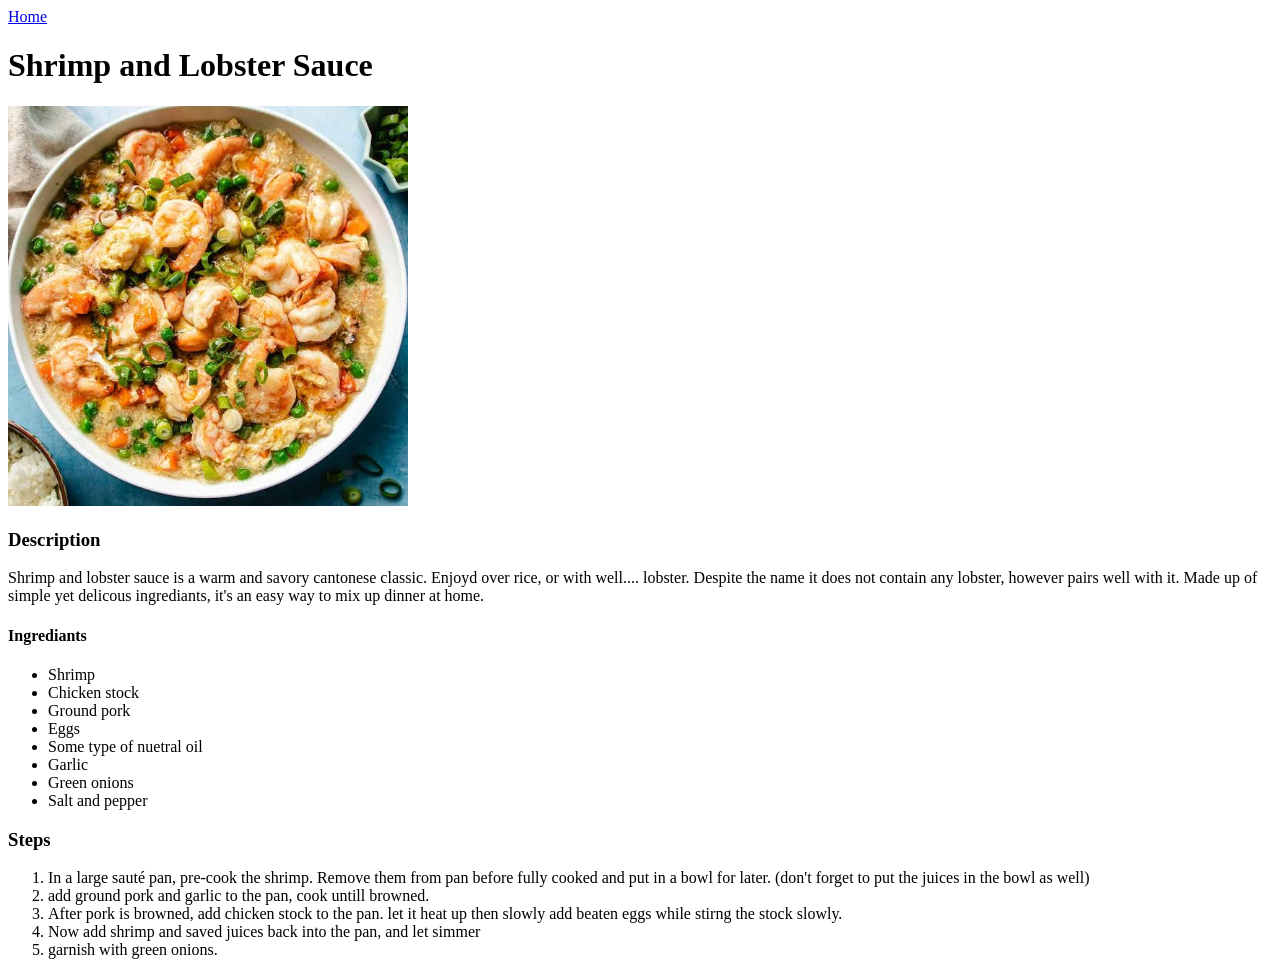
==== recipes/shrimp-and-lobser-sauce.html @ 84daae74 "add all files" ====
<!DOCTYPE html>
<html lang="en">
<head>
    <meta charset="UTF-8">
    <meta name="viewport" content="width=device-width, initial-scale=1.0">
    <title>Recipes</title>
</head>
<body>
    <a href="../index.html">Home</a>
   <h1>Shrimp and Lobster Sauce</h1>
   
   <img src="../images/shrimp-and-lobster-sauce.jpg" alt="a bowl full of shrimp, scallions, and sauce" width="400">
        <h3>Description</h3>    
        <p>Shrimp and lobster sauce is a warm and savory cantonese classic. 
            Enjoyd over rice, or with well.... lobster. 
            Despite the name it does <emp>not</emp> contain any lobster, however pairs well with it. 
            Made up of simple yet delicous ingrediants, it's an easy way to mix up dinner at home.</p>

<h4>Ingrediants</h4>

<ul>

    <li>Shrimp</li>
    <li>Chicken stock</li>
    <li>Ground pork</li>
    <li>Eggs</li>
    <li>Some type of nuetral oil</li>
    <li>Garlic</li>
    <li>Green onions</li>
    <li>Salt and pepper</li>

</ul>

<h3>Steps</h3>

    <ol>

        <li>In a large sauté pan, pre-cook the shrimp. Remove them from pan before fully cooked and put in a bowl for later. (don't forget to put the juices in the bowl as well)</li>
        <li>add ground pork and garlic to the pan, cook untill browned.</li>
        <li>After pork is browned, add chicken stock to the pan. let it heat up then slowly add beaten eggs while stirng the stock slowly.</li>
        <li>Now add shrimp and saved juices back into the pan, and let simmer</li>
        <li>garnish with green onions.</li>

    </ol>
</body>
</html>
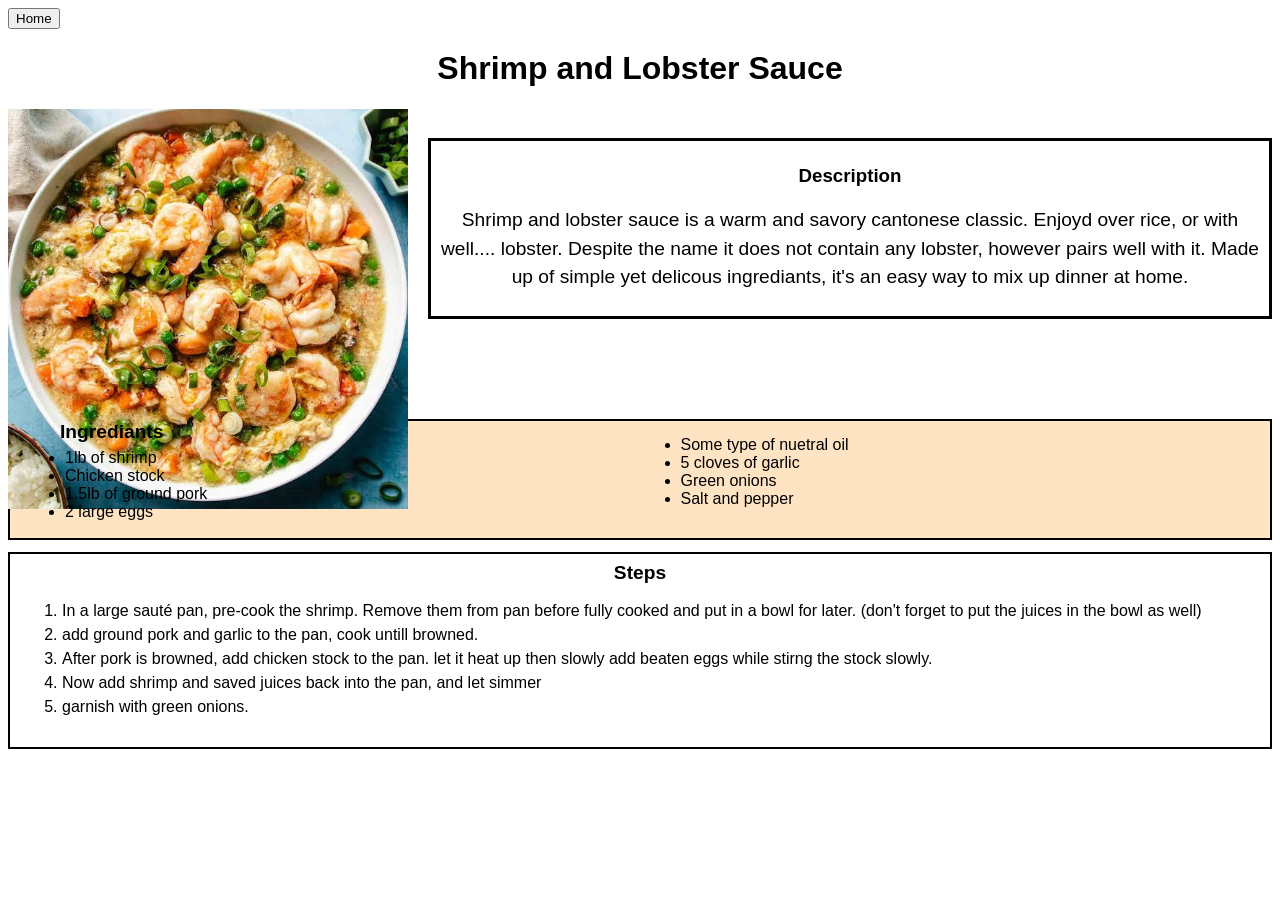
==== commit 8c29a541: "add stylesheet and css elements" ====
--- a/recipes/shrimp-and-lobser-sauce.html
+++ b/recipes/shrimp-and-lobser-sauce.html
@@ -4,34 +4,37 @@
     <meta charset="UTF-8">
     <meta name="viewport" content="width=device-width, initial-scale=1.0">
     <title>Recipes</title>
+    <link rel="stylesheet" href="shrimp-style.css">
 </head>
 <body>
-    <a href="../index.html">Home</a>
-   <h1>Shrimp and Lobster Sauce</h1>
+<a href="../index.html"> <button>Home</button></a>
+   <h1 class="intro">Shrimp and Lobster Sauce</h1>
    
-   <img src="../images/shrimp-and-lobster-sauce.jpg" alt="a bowl full of shrimp, scallions, and sauce" width="400">
-        <h3>Description</h3>    
-        <p>Shrimp and lobster sauce is a warm and savory cantonese classic. 
+   <img class="sauce-photo" src="../images/shrimp-and-lobster-sauce.jpg" alt="a bowl full of shrimp, scallions, and sauce" width="400">
+        <div class="description-header"><h3>Description</h3>   
+        <div class="description"><p>Shrimp and lobster sauce is a warm and savory cantonese classic. 
             Enjoyd over rice, or with well.... lobster. 
             Despite the name it does <emp>not</emp> contain any lobster, however pairs well with it. 
-            Made up of simple yet delicous ingrediants, it's an easy way to mix up dinner at home.</p>
-
-<h4>Ingrediants</h4>
+            Made up of simple yet delicous ingrediants, it's an easy way to mix up dinner at home.</p></div>
+</div> 
+<div class="list">
+<h4 class="ingrediants">Ingrediants</h4>
 
 <ul>
 
-    <li>Shrimp</li>
+    <li>1lb of shrimp</li>
     <li>Chicken stock</li>
-    <li>Ground pork</li>
-    <li>Eggs</li>
+    <li>1.5lb of ground pork</li>
+    <li>2 large eggs</li>
     <li>Some type of nuetral oil</li>
-    <li>Garlic</li>
+    <li>5 cloves of garlic</li>
     <li>Green onions</li>
     <li>Salt and pepper</li>
 
 </ul>
+</div>
 
-<h3>Steps</h3>
+<div class="steps-list"><h3 class="steps">Steps</h3>
 
     <ol>
 
@@ -42,5 +45,6 @@
         <li>garnish with green onions.</li>
 
     </ol>
+    </div>
 </body>
 </html>
--- a/recipes/shrimp-style.css
+++ b/recipes/shrimp-style.css
@@ -0,0 +1,45 @@
+*{
+    font-family: sans-serif;
+}
+.intro{
+    text-align: center;
+}
+.description-header{
+    margin-left: 420px;
+    margin-top: -375px;
+    margin-bottom: 100px;
+    text-align: center;
+    border: 3px solid black;
+    padding: 5px;
+}
+.description{
+    font-size: larger;
+    line-height: 1.5;
+    text-align: center;
+}
+.list{
+    column-count: 2;
+    column-gap: 1px;
+    margin: auto;
+    border: 2px solid black;
+    padding: 15px;
+    background-color: bisque;
+}
+.ingrediants{
+   margin-left: 35px;
+   margin-bottom: -10px;
+   margin-top: -15px;
+   font-size: larger;
+}
+.steps-list{
+    border: 2px solid black;
+    margin-top: 12px;
+    padding: 12px;
+    line-height: 1.5;
+.steps{
+    text-align: center;
+    font-size: larger;
+    margin-top: -7px;
+    margin-bottom: -5px;
+}
+}
